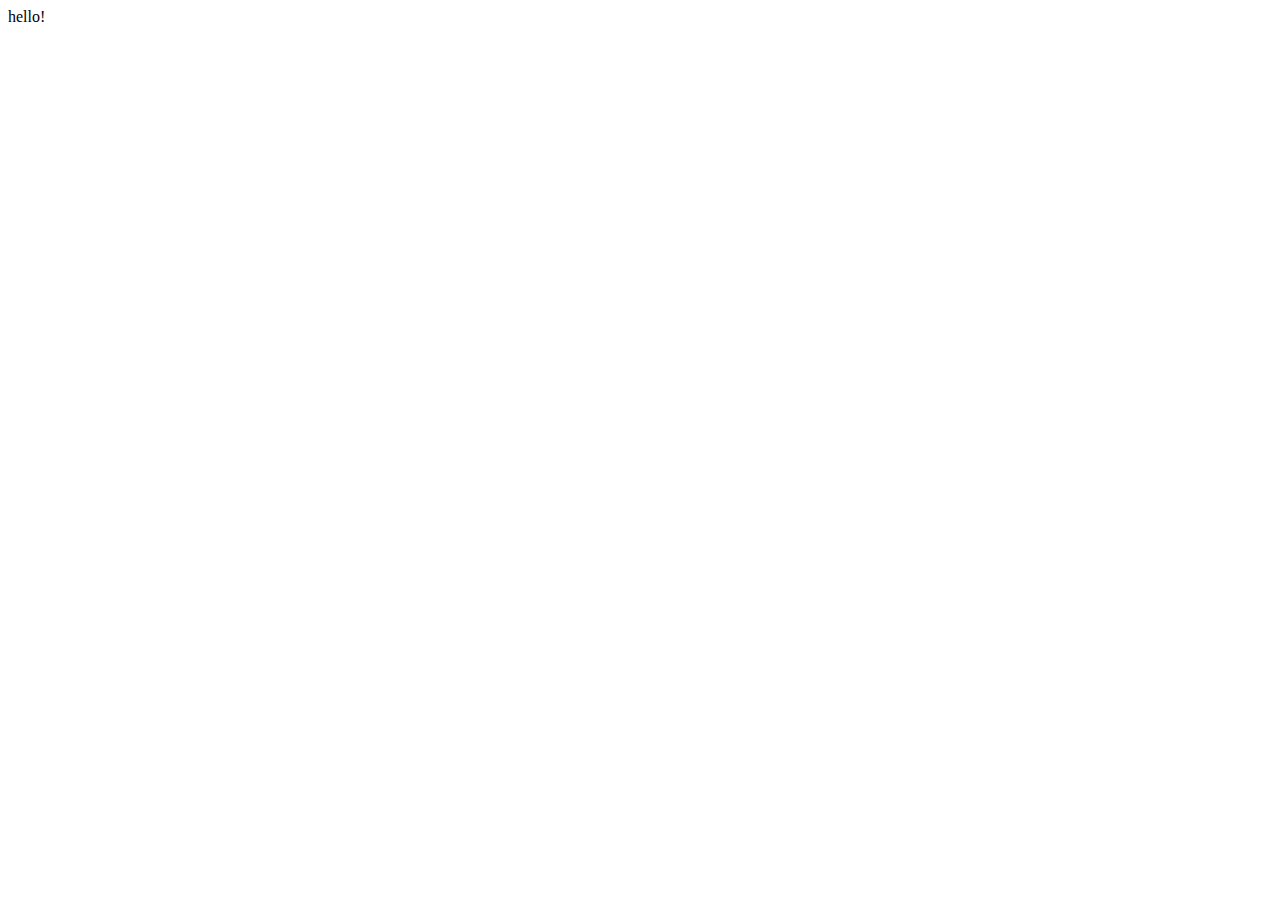
==== archive.html @ ab543ea7 "Initial commit" ====
<html>
  <head>
    <!--We are extremely glad you took a look at our HTML, please don't forget to look at the CSS also well. As you can see: there is no Javascript whatsoever. This document was created in Janury 2022. Happy hacking!-->
    <meta charset="UTF-8" />
  </head>
  <body>
    hello!
  </body>
</html>
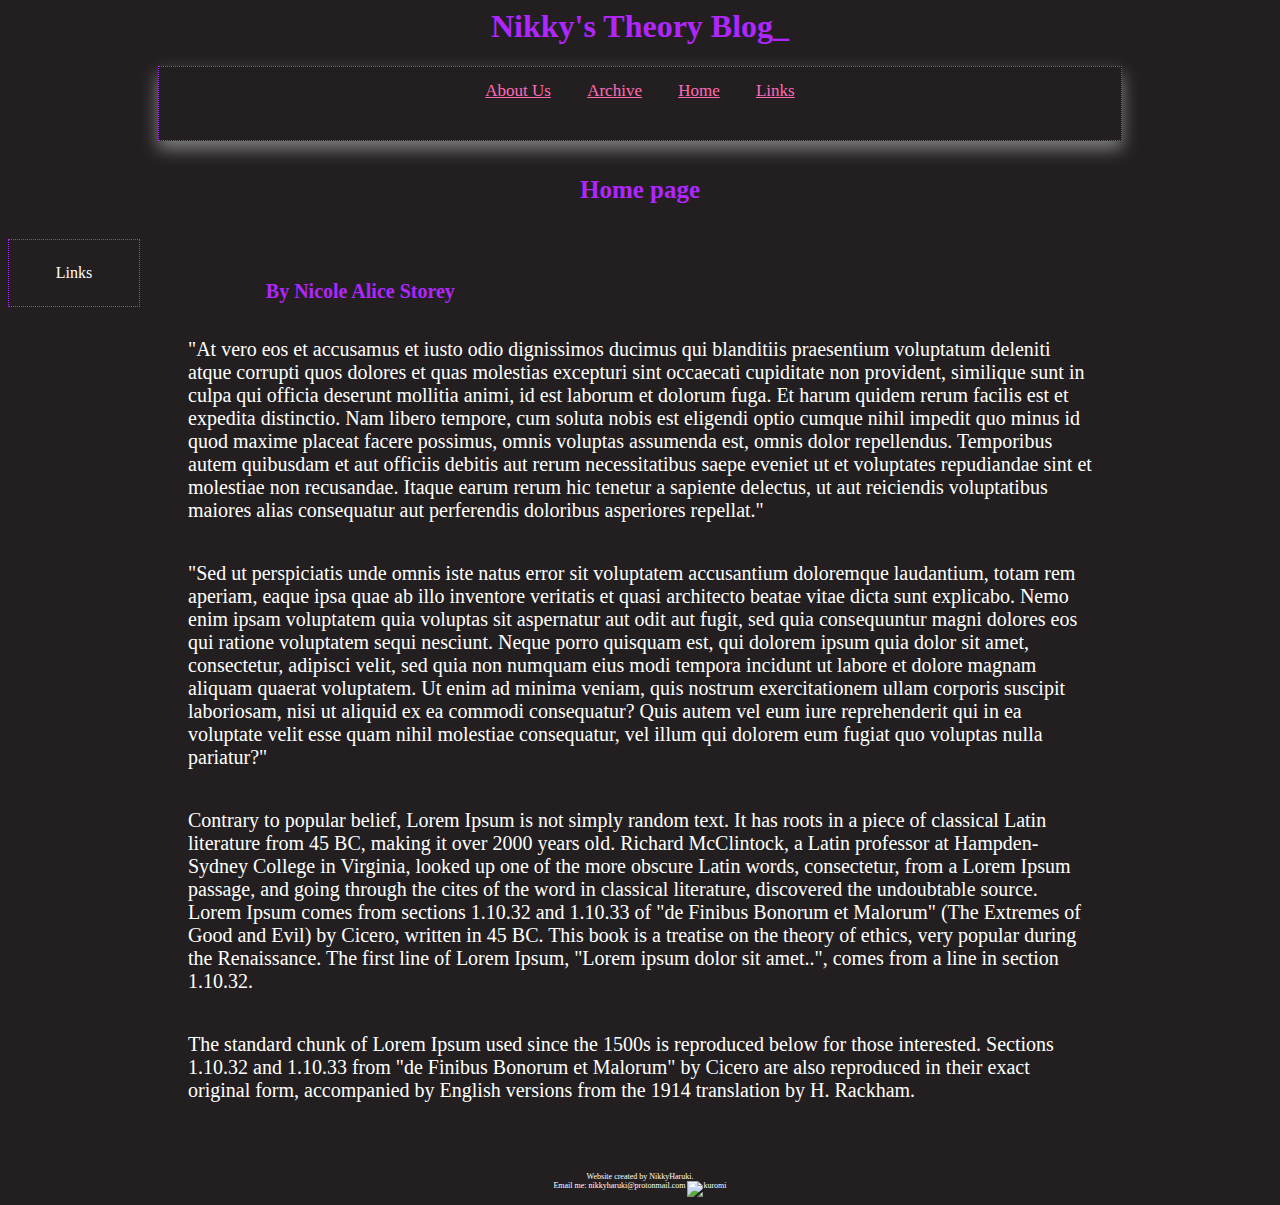
==== commit f4d0703e: "Add files via upload" ====
--- a/archive.html
+++ b/archive.html
@@ -1,9 +1,71 @@
 <html>
   <head>
-    <!--We are extremely glad you took a look at our HTML, please don't forget to look at the CSS also well. As you can see: there is no Javascript whatsoever. This document was created in Janury 2022. Happy hacking!-->
-    <meta charset="UTF-8" />
+    <!--We are extremely glad you took a look at our HTML, please don't forget to look at the CSS also well. This document was created in Janury 2022. Happy hacking!-->
+    <meta-charset="UTF-8">
+    <link rel="stylesheet" type="text/css" href="styles.css" />
+    <link rel='stylesheet' media='only screen and (max-width: 700px)' href='mobile.css' />
   </head>
   <body>
-    hello!
+  <div id = mostcontent>
+  <div id = "above">
+    <div id= title>
+    <h1>Nikky's Theory Blog_</h1>
+    </div id= title>
+    <div id= picture></div>
+  </div>
+  <div id = topbar, class = "topbar">
+    <a href=/aboutUs.html>About Us</a>
+    <a href=/archive.html>Archive</a>
+    <a href=/index.html>Home</a>
+    <a href=/links.html>Links</a>
+</div>
+<p id = thesubtitle class = subtitle>
+Home page
+</p>
+    <!--Intermediate !-->
+    <div id = "leftsidebar", class = sidebar>
+  <span>Links</span>
+  <div id = "leftdropdown" class = dropdown-content>
+  <div id = "linkone">
+  <a href= "https://lainchan.org/">lainchan</a></br></br>
+  </div>
+  <div id = "linktwo">
+  <a href= "https://fauux.neocities.org/">Fauux</a></br></br>
+  </div>
+  <div id = "linkthree">
+  <a href= "https://fauux.neocities.org/">Fauux</a></br></br>
+  </div>
+  <div id = "linkfour">
+  <a href= "https://fauux.neocities.org/">Fauux</a></br></br>
+  </div>
+</div>
+</div>
+<div id = "rightsidebar", class = sidebar>
+  <a href= "https://lainchan.org/">lainchan</a>
+</div>
+<div id = torso>
+</div>
+</br>
+</br>
+<div id = name class = subtitle>By Nicole Alice Storey</div>
+<p>
+"At vero eos et accusamus et iusto odio dignissimos ducimus qui blanditiis praesentium voluptatum deleniti atque corrupti quos dolores et quas molestias excepturi sint occaecati cupiditate non provident, similique sunt in culpa qui officia deserunt mollitia animi, id est laborum et dolorum fuga. Et harum quidem rerum facilis est et expedita distinctio. Nam libero tempore, cum soluta nobis est eligendi optio cumque nihil impedit quo minus id quod maxime placeat facere possimus, omnis voluptas assumenda est, omnis dolor repellendus. Temporibus autem quibusdam et aut officiis debitis aut rerum necessitatibus saepe eveniet ut et voluptates repudiandae sint et molestiae non recusandae. Itaque earum rerum hic tenetur a sapiente delectus, ut aut reiciendis voluptatibus maiores alias consequatur aut perferendis doloribus asperiores repellat."
+</p>
+<p>
+"Sed ut perspiciatis unde omnis iste natus error sit voluptatem accusantium doloremque laudantium, totam rem aperiam, eaque ipsa quae ab illo inventore veritatis et quasi architecto beatae vitae dicta sunt explicabo. Nemo enim ipsam voluptatem quia voluptas sit aspernatur aut odit aut fugit, sed quia consequuntur magni dolores eos qui ratione voluptatem sequi nesciunt. Neque porro quisquam est, qui dolorem ipsum quia dolor sit amet, consectetur, adipisci velit, sed quia non numquam eius modi tempora incidunt ut labore et dolore magnam aliquam quaerat voluptatem. Ut enim ad minima veniam, quis nostrum exercitationem ullam corporis suscipit laboriosam, nisi ut aliquid ex ea commodi consequatur? Quis autem vel eum iure reprehenderit qui in ea voluptate velit esse quam nihil molestiae consequatur, vel illum qui dolorem eum fugiat quo voluptas nulla pariatur?"
+</p>
+<p>
+Contrary to popular belief, Lorem Ipsum is not simply random text. It has roots in a piece of classical Latin literature from 45 BC, making it over 2000 years old. Richard McClintock, a Latin professor at Hampden-Sydney College in Virginia, looked up one of the more obscure Latin words, consectetur, from a Lorem Ipsum passage, and going through the cites of the word in classical literature, discovered the undoubtable source. Lorem Ipsum comes from sections 1.10.32 and 1.10.33 of "de Finibus Bonorum et Malorum" (The Extremes of Good and Evil) by Cicero, written in 45 BC. This book is a treatise on the theory of ethics, very popular during the Renaissance. The first line of Lorem Ipsum, "Lorem ipsum dolor sit amet..", comes from a line in section 1.10.32.
+</p>
+<p>
+The standard chunk of Lorem Ipsum used since the 1500s is reproduced below for those interested. Sections 1.10.32 and 1.10.33 from "de Finibus Bonorum et Malorum" by Cicero are also reproduced in their exact original form, accompanied by English versions from the 1914 translation by H. Rackham.
+</div>
+</p>
+  </div>
+    <div id="feetpics">Website created by NikkyHaruki. 
+    </br>Email me: nikkyharuki@protonmail.com
+    <img src="/kuromi" alt= "kuromi">
+  </div>
+</div>
   </body>
 </html>
--- a/styles.css
+++ b/styles.css
@@ -0,0 +1,190 @@
+/*This document was designed in 2021 by Nikky Haruki for the purpose of inserting CSS into various webpages that have been saved, and for changing the front end of plaintext webpages. This is the CSS style sheet. The intent Please modify this to your liking and Happy Hacking!*/
+
+body {
+  background: #231f20;
+}
+/*This "mostcontent" thing should only be used for FONTS not for marg1ns and stuff. It INCLUDES the sidebar.*/
+#mostcontent {
+  background: #231f20;
+  color: white;
+  font-family: auto;
+  font-variant: auto;
+}
+
+h1,
+h2 {
+  color: #b026ff;
+  text-align: center;
+}
+
+.sidebar {
+  border: thin solid #007e7e;
+  height: auto;
+  padding: 25px 10px;
+  text-align: center;
+  background-image: url('images/cocktail.gif');
+  background-repeat: repeat-x;
+  line-height: 1;
+}
+
+.sidebar a {
+  height: 90px;
+  background-image: null;
+  overflow: hidden;
+  font-size: 17px;
+  border: 4px;
+  text-align: center;
+  margin-top: 15px;
+  margin-bottom: 15px;
+  position: center;
+}
+
+#rightsidebar {
+  float: right;
+  margin-right: 0px;
+  margin-left: 0px;
+  width: 110px;
+  z-index: 1;
+  box-shadow: #ffffff;
+}
+
+#leftsidebar {
+  float: left;
+  border-color: green;
+  width: 110px;
+  margin-right: 0px;
+  border-style: dotted;
+  border-color: #b026ff;
+  margin-left: 0px;
+  z-index: 1;
+  box-shadow: #ffffff;
+}
+.topbar {
+  text-align: center;
+  height: 45px;
+  border-style: dotted;
+  border-color: #b026ff;
+  border-width: 1px;
+  padding-top: 14px;
+  padding-bottom: 14px;
+  margin-left: 150px;
+  margin-right: 150px;
+  margin-bottom: 20px;
+  background-image: null;
+  overflow: hidden;
+  font-size: 17px;
+  z-index: 2;
+  box-shadow: 0px 8px 16px 0px grey;
+}
+.topbar a {
+  height: 40px;
+  width: 100%;
+  padding: 14px 16px;
+  background-image: null;
+  overflow: hidden;
+  font-size: 17px;
+  border: 4px;
+  border-color: #007e7e;
+}
+.topbar a:hover,
+.sidebar a:hover {
+  background-color: white;
+  color: black;
+}
+
+a {
+  color: hotpink;
+}
+
+#feetpics {
+  font-size: 50%;
+  text-align: center;
+  line-height: normal;
+  color: white;
+}
+
+#top {
+  width: 0.2em;
+  border: thin solid #007e7e;
+}
+
+.subtitle {
+  font-size: 150%;
+  font-weight: bold;
+  color: #b026ff;
+}
+.torso {
+  padding: 5px 5px;
+}
+/*The margins on this can be used to edit the margins of the main text body. However the subtitle*/
+p,
+#name {
+  padding: 10px;
+  margin-left: 170px;
+  margin-right: 170px;
+  font-size: 20px;
+}
+
+#thesubtitle {
+  text-align: center;
+  font-size: 25px;
+}
+/*linky*/
+#linkone,
+#linktwo,
+#linkfour,
+#linkthree {
+  height: auto;
+  padding: 10px 10px 10px 10px;
+  text-align: center;
+  box-align: center;
+}
+
+@media only screen and (min-width: 600px) {
+  /* For mobiles: */
+}
+#name {
+  position: clear;
+  margin-left: 20%;
+  margin-right: 20%;
+  padding: 5px;
+  text-align: centre;
+}
+/*The right side bar is disabled but you could easily add it in*/
+#rightsidebar {
+  display: none;
+  border: none;
+}
+/*
+display: none;
+*/
+
+.dropdown-content {
+  display: none;
+  position: absolute;
+  background-color: #231f20;
+  min-width: 160px;
+  border: #007e7e;
+  box-shadow: 0px 8px 16px 0px grey;
+  padding: 12px 16px;
+  z-index: 1;
+}
+#leftsidebar:hover .dropdown-content {
+  display: block;
+}
+#kuromi {
+  margin-left: auto;
+  margin-right: auto;
+  width: 10%;
+}
+#kuromiHappy {
+  float: right;
+  margin-right: 40px;
+  margin-top: 15px;
+}
+
+#mymelody {
+  float: left;
+  margin-left: 900px;
+}
+
--- a/mobile.css
+++ b/mobile.css
@@ -0,0 +1,70 @@
+.sidebar,
+#leftsidebar,
+#rightsidebar,
+#name,
+p {
+  margin-left: 0px;
+  margin-right: 0px;
+}
+
+p,
+name {
+  width: 100%;
+}
+
+#topbar {
+  position: relative;
+}
+
+.topbar {
+  text-align: center;
+  height: 95px;
+  border: thin solid #007e7e;
+  position: relative;
+  padding-top: 1px;
+  padding-bottom: 1px;
+  margin-left: 0px;
+  margin-right: 0px;
+  margin-bottom: 20px;
+  background-image: null;
+  overflow: hidden;
+  font-size: 17px;
+  z-index: 1;
+  box-shadow: #ffffff;
+}
+
+p {
+  font-size: 16px;
+}
+
+.topbar a {
+  height: 90px;
+  padding: 4%;
+  margin-top: 40px;
+  margin-bottom: 40px;
+  background-image: null;
+  overflow: hidden;
+  font-size: 17px;
+  border: 4px;
+  border-color: #007e7e;
+  z-index: 2;
+}
+.sidebar,
+#rightsidebar,
+#leftsidebar {
+  height: auto;
+  width: 20%;
+  display: none;
+}
+p {
+  clear: both;
+}
+
+#name {
+  margin-right: 5%;
+  margin-top: 40px;
+}
+
+#thesubtitle {
+  display: none;
+}
